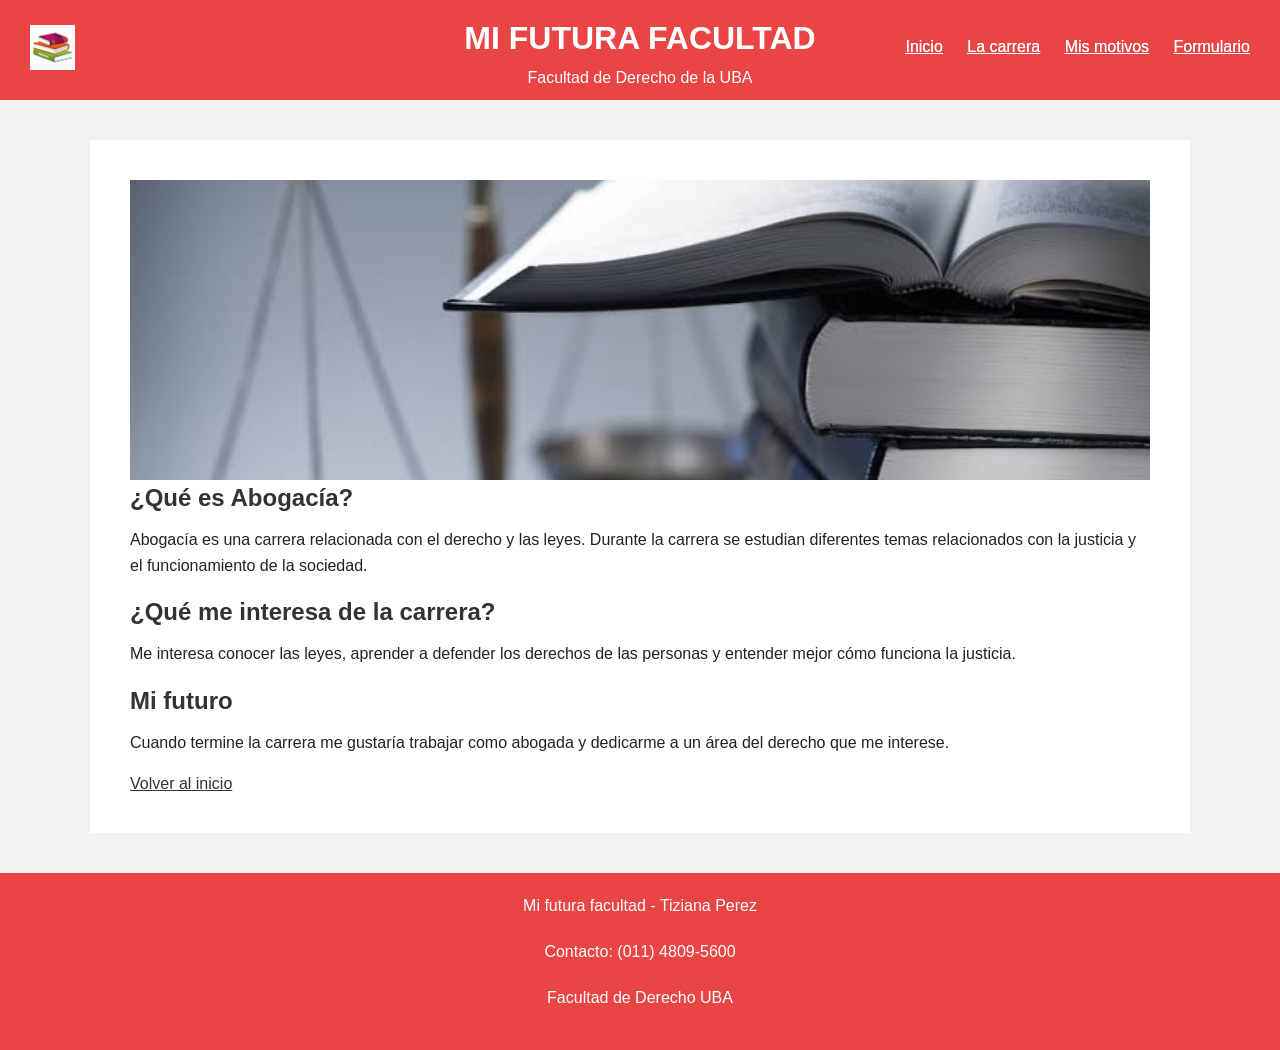
==== carrera.html @ 4159b077 "Add files via upload" ====
<!DOCTYPE html>
<html lang="es">
<head>
    <meta charset="UTF-8">
    <meta name="viewport" content="width=device-width, initial-scale=1.0">
    <title>La carrera</title>
    <link rel="stylesheet" href="styles.css">
</head>

<body>

       <header>
    <img class="logo" src="imagenes/logo-libro.png" alt="Logo de un libro">

    <h1>MI FUTURA FACULTAD</h1>
    <p>Facultad de Derecho de la UBA</p>

    <nav>
        <a href="index.html">Inicio</a>
        <a href="carrera.html">La carrera</a>
        <a href="motivos.html">Mis motivos</a>
        <a href="formulario.html">Formulario</a>
    </nav>
</header>
  

    <nav>
        <a href="index.html">Inicio</a>
        <a href="carrera.html">La carrera</a>
        <a href="motivos.html">Mis motivos</a>
        <a href="formulario.html">Formulario</a>
    </nav>

    <main>
        <div class="imagen-principal">
    <img src="imagenes/facultad4.jpg" alt="Facultad de Derecho de la UBA">
</div>
        <h2>¿Qué es Abogacía?</h2>

        <p>
            Abogacía es una carrera relacionada con el derecho y las leyes.
            Durante la carrera se estudian diferentes temas relacionados con
            la justicia y el funcionamiento de la sociedad.
        </p>

        <h2>¿Qué me interesa de la carrera?</h2>

        <p>
            Me interesa conocer las leyes, aprender a defender los derechos
            de las personas y entender mejor cómo funciona la justicia.
        </p>

        <h2>Mi futuro</h2>

        <p>
            Cuando termine la carrera me gustaría trabajar como abogada y
            dedicarme a un área del derecho que me interese.
        </p>

        <a href="index.html">Volver al inicio</a>
    </main>

   <footer>
        <p>Mi futura facultad - Tiziana Perez</p>
        <p>Contacto: (011) 4809-5600</p>
        <p>Facultad de Derecho UBA</p>
    </footer>


</body>
</html>
---- styles.css ----
* {
    box-sizing: border-box;
    margin: 0;
    padding: 0;
}

body {
    font-family: Arial, sans-serif;
    background: #f2f2f2;
    color: #222;
}

header {
    background: #e94545;
    color: white;
    height: 100px;
    position: relative;
    padding: 20px;
    text-align: center;
}

header h1 {
    margin-bottom: 8px;
}

header p {
    margin: 0;
}

.logo {
    position: absolute;
    left: 30px;
    top: 25px;
    width: 45px;
    height: 45px;
    object-fit: contain;
}

nav {
    position: absolute;
    right: 30px;
    top: 38px;
}

nav a {
    color: white;
    text-decoration: underline;
    margin-left: 20px;
}

main {
    width: 90%;
    max-width: 1100px;
    margin: 40px auto;
    background: white;
    padding: 40px;
}

.imagen-principal img {
    width: 100%;
    height: 300px;
    object-fit: cover;
}

section {
    margin: 30px 0;
}

h2 {
    color: #333;
    margin-bottom: 15px;
}

p {
    line-height: 1.6;
    margin-bottom: 20px;
}

.fotos img {
    width: 100%;
    height: 180px;
    object-fit: cover;
}

.enlaces {
    text-align: center;
}

.enlaces a,
main a {
    color: #333;
    text-decoration: underline;
}

.enlaces a {
    margin: 0 15px;
}

footer {
    background: #e94545;
    color: white;
    text-align: center;
    padding: 20px;
    margin-top: 30px;
}
form {
    margin-top: 25px;
}

fieldset {
    border: 1px solid #ccc;
    padding: 20px;
    margin-bottom: 25px;
}

legend {
    font-weight: bold;
    padding: 0 8px;
}

fieldset div {
    margin-bottom: 18px;
}

label {
    display: block;
    margin-bottom: 7px;
}

input,
select,
textarea {
    width: 100%;
    padding: 10px;
    border: 1px solid #aaa;
    font-family: Arial, sans-serif;
}

input[type="radio"],
input[type="checkbox"] {
    width: auto;
    margin-right: 8px;
}

button {
    padding: 10px 18px;
    margin-right: 10px;
    border: none;
    background: #e94545;
    color: white;
    cursor: pointer;
}

button:hover {
    background: #c73535;
}
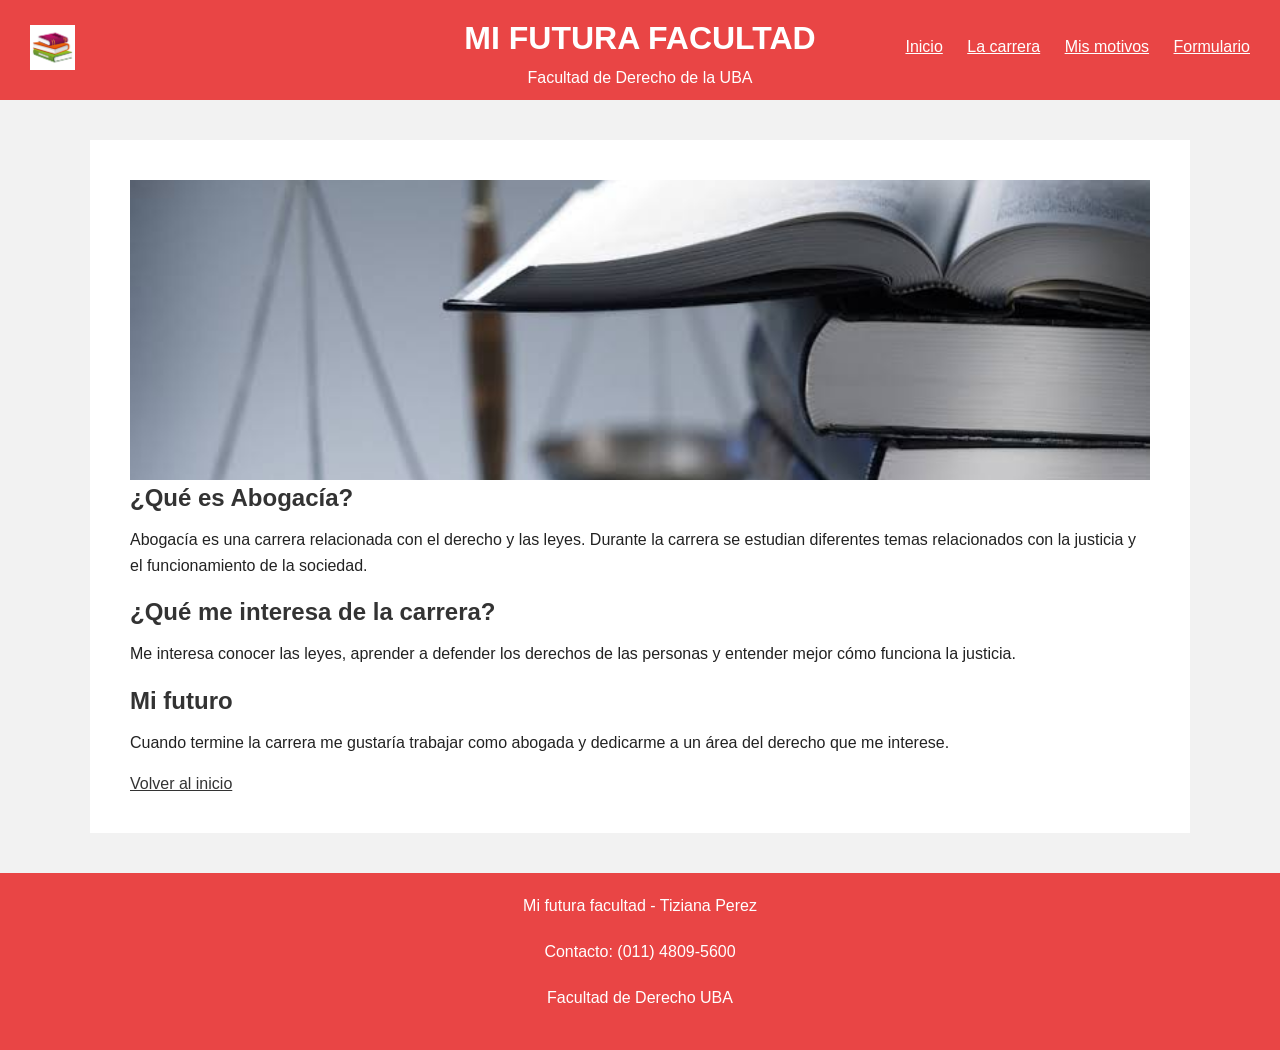
==== commit 3d2fabdf: "Refactor navigation links to use button classes" ====
--- a/carrera.html
+++ b/carrera.html
@@ -17,20 +17,13 @@
     <p>Facultad de Derecho de la UBA</p>
 
     <nav>
-        <a href="index.html">Inicio</a>
-        <a href="carrera.html">La carrera</a>
-        <a href="motivos.html">Mis motivos</a>
-        <a href="formulario.html">Formulario</a>
+        <a href="index.html"class="btn">Inicio</a>
+        <a href="carrera.html"class="btn">La carrera</a>
+        <a href="motivos.html"class="btn">Mis motivos</a>
+        <a href="formulario.html"class="btn">Formulario</a>
     </nav>
 </header>
   
-
-    <nav>
-        <a href="index.html">Inicio</a>
-        <a href="carrera.html">La carrera</a>
-        <a href="motivos.html">Mis motivos</a>
-        <a href="formulario.html">Formulario</a>
-    </nav>
 
     <main>
         <div class="imagen-principal">
@@ -70,3 +63,4 @@
 
 </body>
 </html>
+
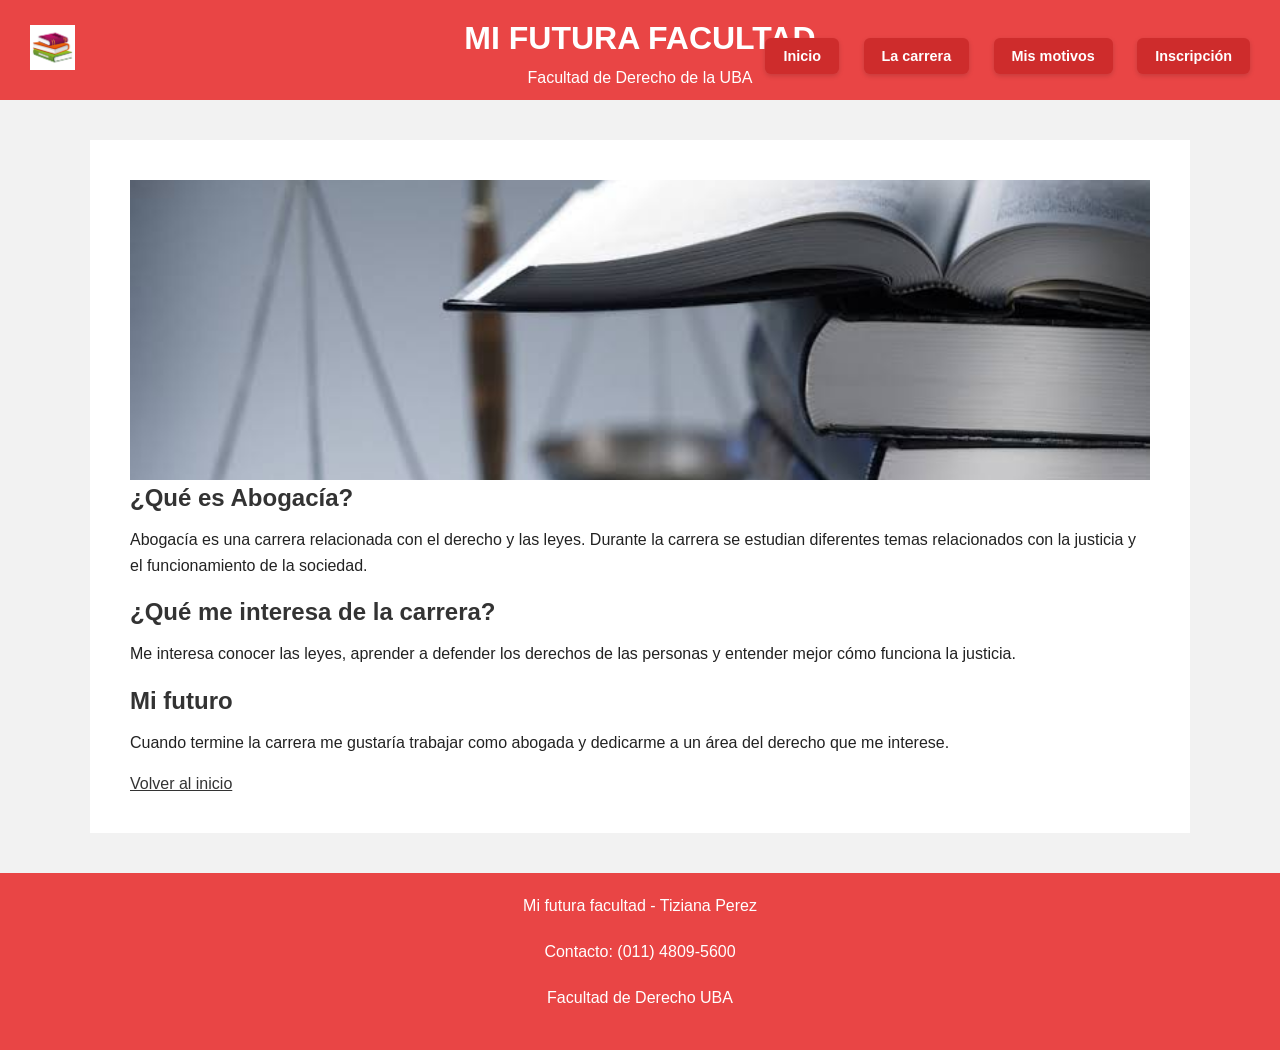
==== commit 32d8f64f: "Update carrera.html" ====
--- a/carrera.html
+++ b/carrera.html
@@ -20,7 +20,7 @@
         <a href="index.html"class="btn">Inicio</a>
         <a href="carrera.html"class="btn">La carrera</a>
         <a href="motivos.html"class="btn">Mis motivos</a>
-        <a href="formulario.html"class="btn">Formulario</a>
+        <a href="formulario.html"class="btn">Inscripción</a>
     </nav>
 </header>
   
--- a/styles.css
+++ b/styles.css
@@ -154,4 +154,21 @@
 
 button:hover {
     background: #c73535;
-}+}
+
+.btn { display: inline-block;
+    background-color: #ce2c2c;
+    color: #ffffff;
+    font-weight: 600;
+    font-size: 0.9rem;
+    text-decoration: none;
+    padding: 10px 18px;
+    border-radius: 6px;
+    box-shadow: 0 2px 5px rgba(0, 0, 0, 0.15);
+    transition: background-color 0.3s ease;
+}
+.btn:hover {
+    background-color: #ff8383;
+    color: #ffffff;
+    transform: translateY(-2px);
+}
